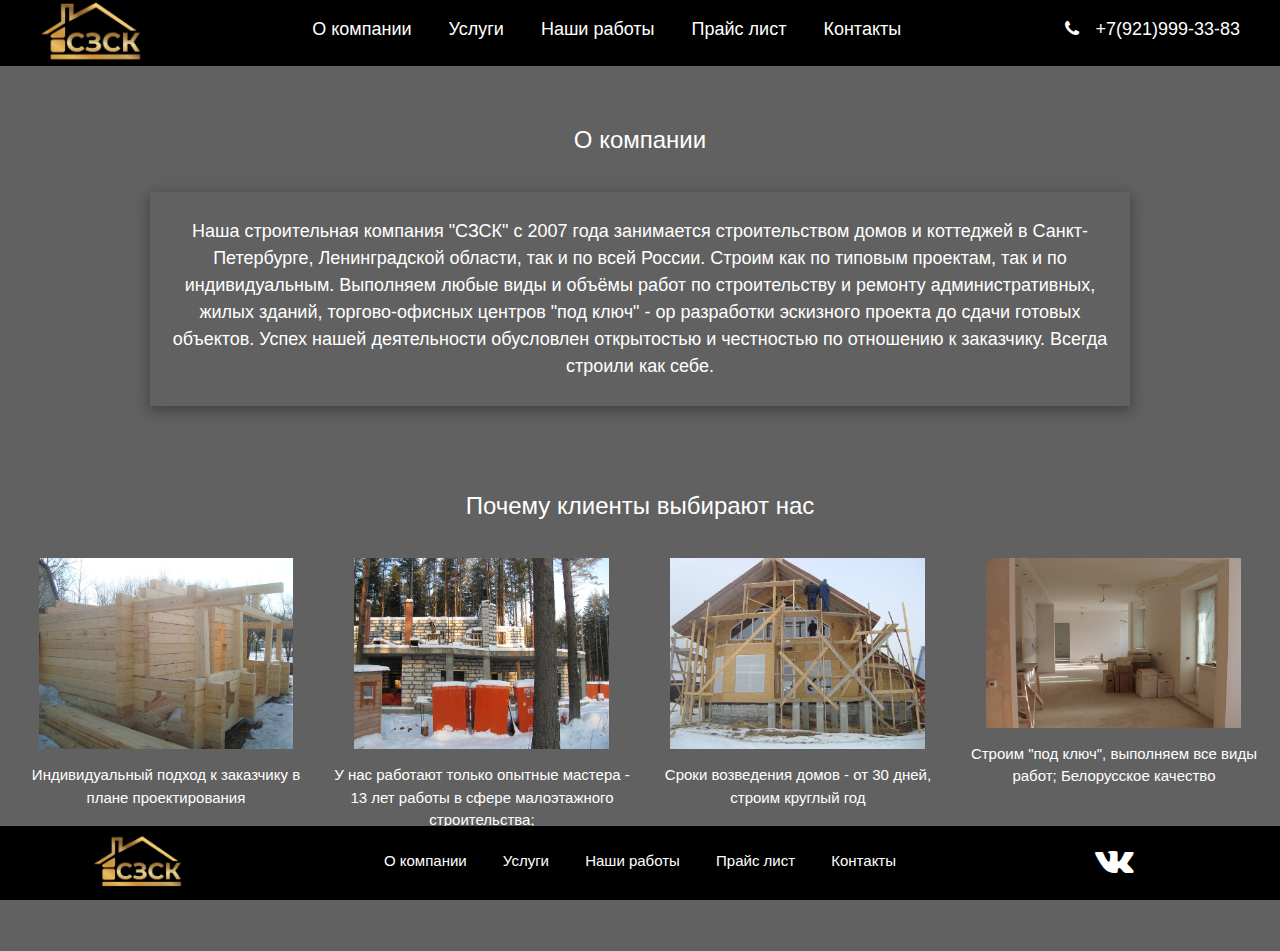
==== about.html @ d19e3cf4 "Add about page" ====
<!DOCTYPE html>
<html>
<head>
	<title>Построим всё</title>
	<meta charset="UTF-8">
	<link rel="stylesheet" href="https://www.w3schools.com/w3css/4/w3.css">
	<link rel='stylesheet' href='https://fonts.googleapis.com/css?family=Roboto'>
	<link rel="stylesheet" href="https://cdnjs.cloudflare.com/ajax/libs/font-awesome/4.7.0/css/font-awesome.min.css">
	<script src="https://vk.com/js/api/openapi.js?160" type="text/javascript"></script>
  <link rel="stylesheet" href="styles.css">
</head>
<body class="w3-dark-gray" id="myPage">

<!-- HEADER -->

<div class="w3-top w3-black">
  <div class="w3-large" style="max-width:1200px;margin:auto">
    <div class="w3-bar-item w3-left" style="width:108px"><img src="logo.png" style="width:100%"/></div>
    <div class="w3-right w3-bar-item w3-padding-16"><i class="fa fa-phone w3-margin-right"></i>+7(921)999-33-83</div>
    <div class="w3-center w3-padding">
    	<a href="/" class="w3-bar-item w3-button w3-hide-small w3-hover-white">О компании</a>
	    <a href="/work.html" class="w3-bar-item w3-button w3-hide-small w3-hover-white">Услуги</a>
	    <a href="/examples.html" class="w3-bar-item w3-button w3-hide-small w3-hover-white">Наши работы</a>
	    <a href="/pricelist.html" class="w3-bar-item w3-button w3-hide-small w3-hover-white">Прайс лист</a>
	    <a href="/contacts.html" class="w3-bar-item w3-button w3-hide-small w3-hover-white">Контакты</a>
    </div>
  </div>
</div>


<!-- INFO BLOCK -->

<!-- О КОМПАНИИ -->

<div class="w3-row-padding w3-center w3-padding-24" id="about2" style="margin-top: 5%">
    <h3 class="w3-center w3-padding-24">О компании</h3>
    <div class="w3-card-4 w3-dark-grey w3-content w3-large w3-padding">
    <p>
      Наша строительная компания "СЗСК" с 2007 года занимается строительством домов и коттеджей в Санкт-Петербурге, Ленинградской области, так и по всей России. Строим как по типовым проектам, так и по индивидуальным. Выполняем любые виды и объёмы работ по строительству и ремонту административных, жилых зданий, торгово-офисных центров "под ключ" - ор разработки эскизного проекта до сдачи готовых объектов. Успех нашей деятельности обусловлен открытостью и честностью по отношению к заказчику. Всегда строили как себе.
    </p>
  </div>
</div>

<!-- ПОЧЕМУ ВЫБИРАЮТ НАС -->

<div class="w3-row-padding w3-center w3-padding-24" id="about" style="margin-bottom: 5%">
    <h3 class="w3-padding-24">Почему клиенты выбирают нас</h3>
    <div class="w3-quarter w3-margin-bottom">
      <img src="images/w1.jpg" style="width:85%"/>
      <p>Индивидуальный подход к заказчику в плане проектирования</p>
    </div>

    <div class="w3-quarter w3-margin-bottom">
      <img src="images/w2.jpg" style="width:85%"/>
      <p>У нас работают только опытные мастера - 13 лет работы в сфере малоэтажного строительства;</p>
    </div>

    <div class="w3-quarter w3-margin-bottom">
      <img src="images/w3.jpg" style="width:85%"/>
      <p>Сроки возведения домов - от 30 дней, строим круглый год</p>
    </div>

    <div class="w3-quarter w3-margin-bottom">
      <img src="images/w4.jpg" style="width:85%"/>
      <p>Строим "под ключ", выполняем все виды работ; Белорусское качество</p>
    </div>
</div>

<!-- FOOTER -->

<footer class="footer w3-container w3-black w3-center w3-margin-top w3-padding">
  <div class="w3-row">
    <div class="w3-col" style="width:20%;height:58px"><img src="logo.png" style="height:100%"/></div>
    <div class="w3-col" style="width:60%">
      <div class="w3-center w3-padding">
      <a href="/" class="w3-bar-item w3-button w3-hide-small w3-hover-white">О компании</a>
      <a href="/work.html" class="w3-bar-item w3-button w3-hide-small w3-hover-white">Услуги</a>
      <a href="/examples.html" class="w3-bar-item w3-button w3-hide-small w3-hover-white">Наши работы</a>
      <a href="/pricelist.html" class="w3-bar-item w3-button w3-hide-small w3-hover-white">Прайс лист</a>
      <a href="/contacts.html" class="w3-bar-item w3-button w3-hide-small w3-hover-white">Контакты</a>
    </div>
    </div>
    <div class="w3-col w3-xxlarge" style="width:16%">
      <i onclick="location.href = 'https://vk.com/postroimvsespb'" class="fa fa-vk w3-hover-opacity"></i>
    </div>
    <!--<a class="w3-col w3-button" style="width:4%" href="#myPage"><span class="w3-xlarge">
    <i class="fa fa-chevron-circle-up"></i></span></a>-->
  </div>
</footer>
</body>
</html>
---- styles.css ----
.footer {
	position: fixed;
	left: 0;
	bottom: 0;
	width: 100%;
}
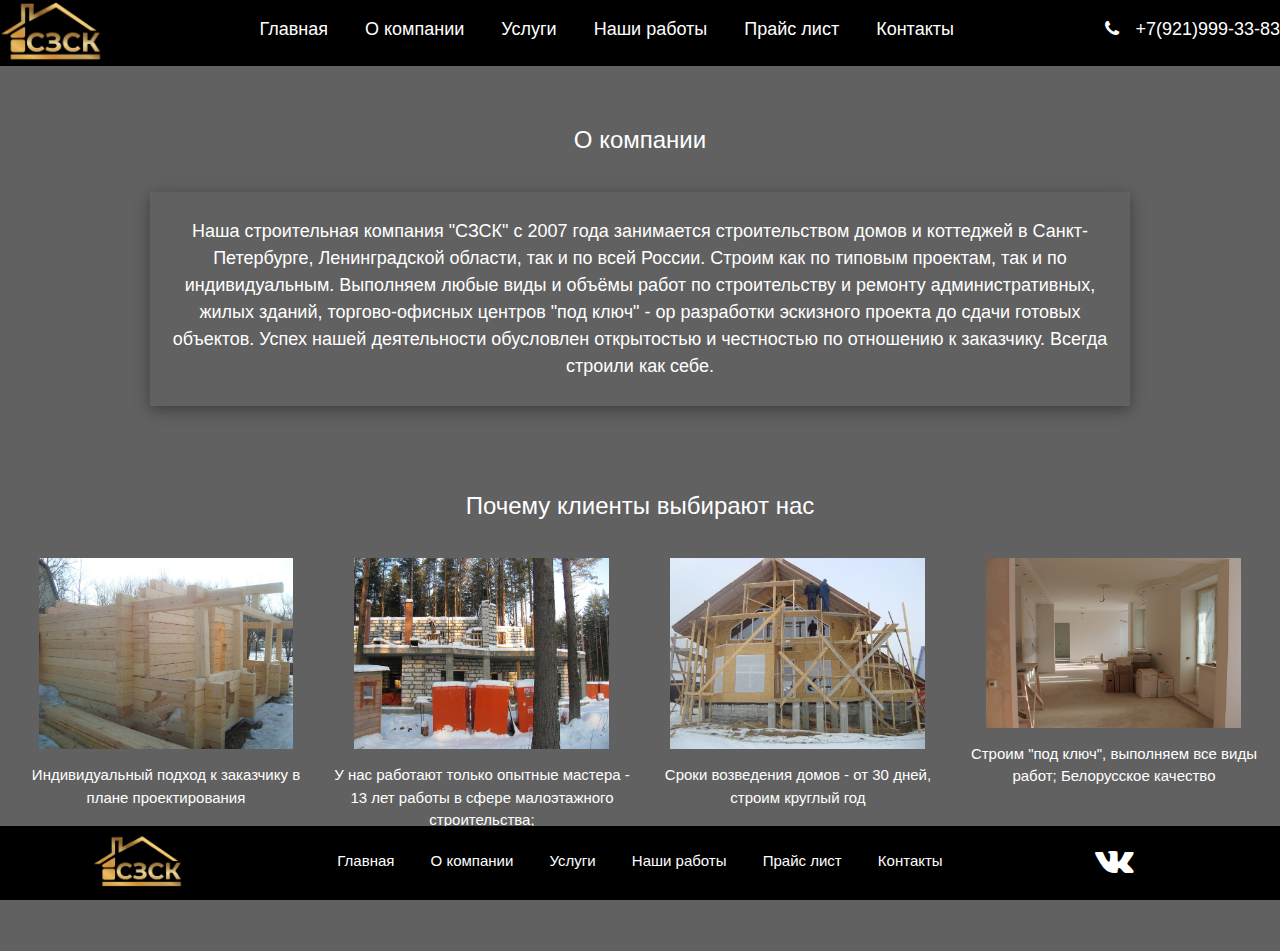
==== commit b7d2d3af: "Add link to /index.html page in menu" ====
--- a/about.html
+++ b/about.html
@@ -14,15 +14,16 @@
 <!-- HEADER -->
 
 <div class="w3-top w3-black">
-  <div class="w3-large" style="max-width:1200px;margin:auto">
+  <div class="w3-large" style="max-width:1320px;margin:auto">
     <div class="w3-bar-item w3-left" style="width:108px"><img src="logo.png" style="width:100%"/></div>
     <div class="w3-right w3-bar-item w3-padding-16"><i class="fa fa-phone w3-margin-right"></i>+7(921)999-33-83</div>
     <div class="w3-center w3-padding">
-    	<a href="/" class="w3-bar-item w3-button w3-hide-small w3-hover-white">О компании</a>
-	    <a href="/work.html" class="w3-bar-item w3-button w3-hide-small w3-hover-white">Услуги</a>
-	    <a href="/examples.html" class="w3-bar-item w3-button w3-hide-small w3-hover-white">Наши работы</a>
-	    <a href="/pricelist.html" class="w3-bar-item w3-button w3-hide-small w3-hover-white">Прайс лист</a>
-	    <a href="/contacts.html" class="w3-bar-item w3-button w3-hide-small w3-hover-white">Контакты</a>
+      <a href="/" class="w3-bar-item w3-button w3-hide-small w3-hover-white">Главная</a>
+      <a href="/about.html" class="w3-bar-item w3-button w3-hide-small w3-hover-white">О компании</a>
+      <a href="/work.html" class="w3-bar-item w3-button w3-hide-small w3-hover-white">Услуги</a>
+      <a href="/examples.html" class="w3-bar-item w3-button w3-hide-small w3-hover-white">Наши работы</a>
+      <a href="/pricelist.html" class="w3-bar-item w3-button w3-hide-small w3-hover-white">Прайс лист</a>
+      <a href="/contacts.html" class="w3-bar-item w3-button w3-hide-small w3-hover-white">Контакты</a>
     </div>
   </div>
 </div>
@@ -73,7 +74,8 @@
     <div class="w3-col" style="width:20%;height:58px"><img src="logo.png" style="height:100%"/></div>
     <div class="w3-col" style="width:60%">
       <div class="w3-center w3-padding">
-      <a href="/" class="w3-bar-item w3-button w3-hide-small w3-hover-white">О компании</a>
+      <a href="/" class="w3-bar-item w3-button w3-hide-small w3-hover-white">Главная</a>
+      <a href="/about.html" class="w3-bar-item w3-button w3-hide-small w3-hover-white">О компании</a>
       <a href="/work.html" class="w3-bar-item w3-button w3-hide-small w3-hover-white">Услуги</a>
       <a href="/examples.html" class="w3-bar-item w3-button w3-hide-small w3-hover-white">Наши работы</a>
       <a href="/pricelist.html" class="w3-bar-item w3-button w3-hide-small w3-hover-white">Прайс лист</a>
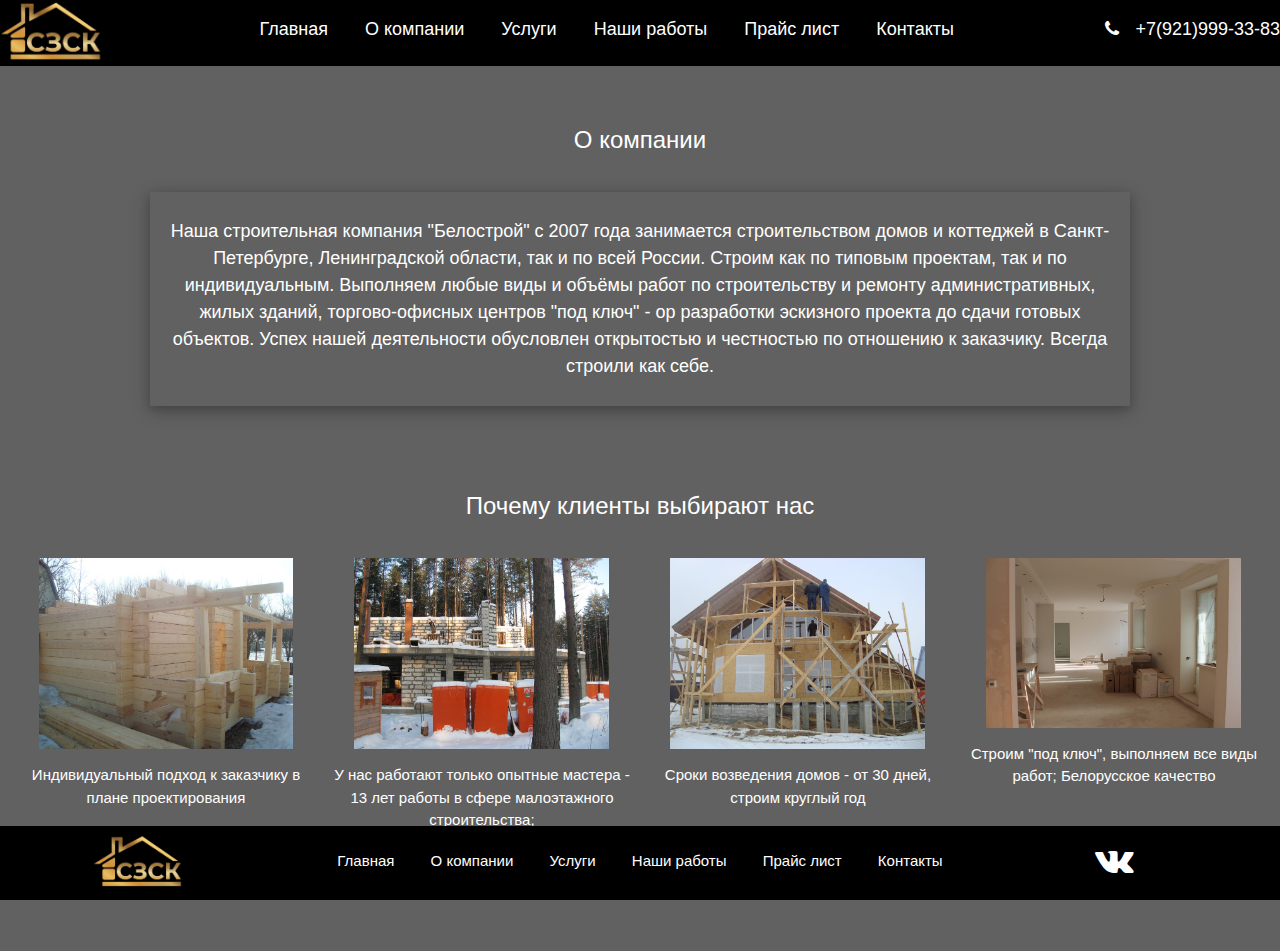
==== commit 4aa43294: "Update about.html" ====
--- a/about.html
+++ b/about.html
@@ -37,7 +37,7 @@
     <h3 class="w3-center w3-padding-24">О компании</h3>
     <div class="w3-card-4 w3-dark-grey w3-content w3-large w3-padding">
     <p>
-      Наша строительная компания "СЗСК" с 2007 года занимается строительством домов и коттеджей в Санкт-Петербурге, Ленинградской области, так и по всей России. Строим как по типовым проектам, так и по индивидуальным. Выполняем любые виды и объёмы работ по строительству и ремонту административных, жилых зданий, торгово-офисных центров "под ключ" - ор разработки эскизного проекта до сдачи готовых объектов. Успех нашей деятельности обусловлен открытостью и честностью по отношению к заказчику. Всегда строили как себе.
+      Наша строительная компания "Белострой" с 2007 года занимается строительством домов и коттеджей в Санкт-Петербурге, Ленинградской области, так и по всей России. Строим как по типовым проектам, так и по индивидуальным. Выполняем любые виды и объёмы работ по строительству и ремонту административных, жилых зданий, торгово-офисных центров "под ключ" - ор разработки эскизного проекта до сдачи готовых объектов. Успех нашей деятельности обусловлен открытостью и честностью по отношению к заказчику. Всегда строили как себе.
     </p>
   </div>
 </div>
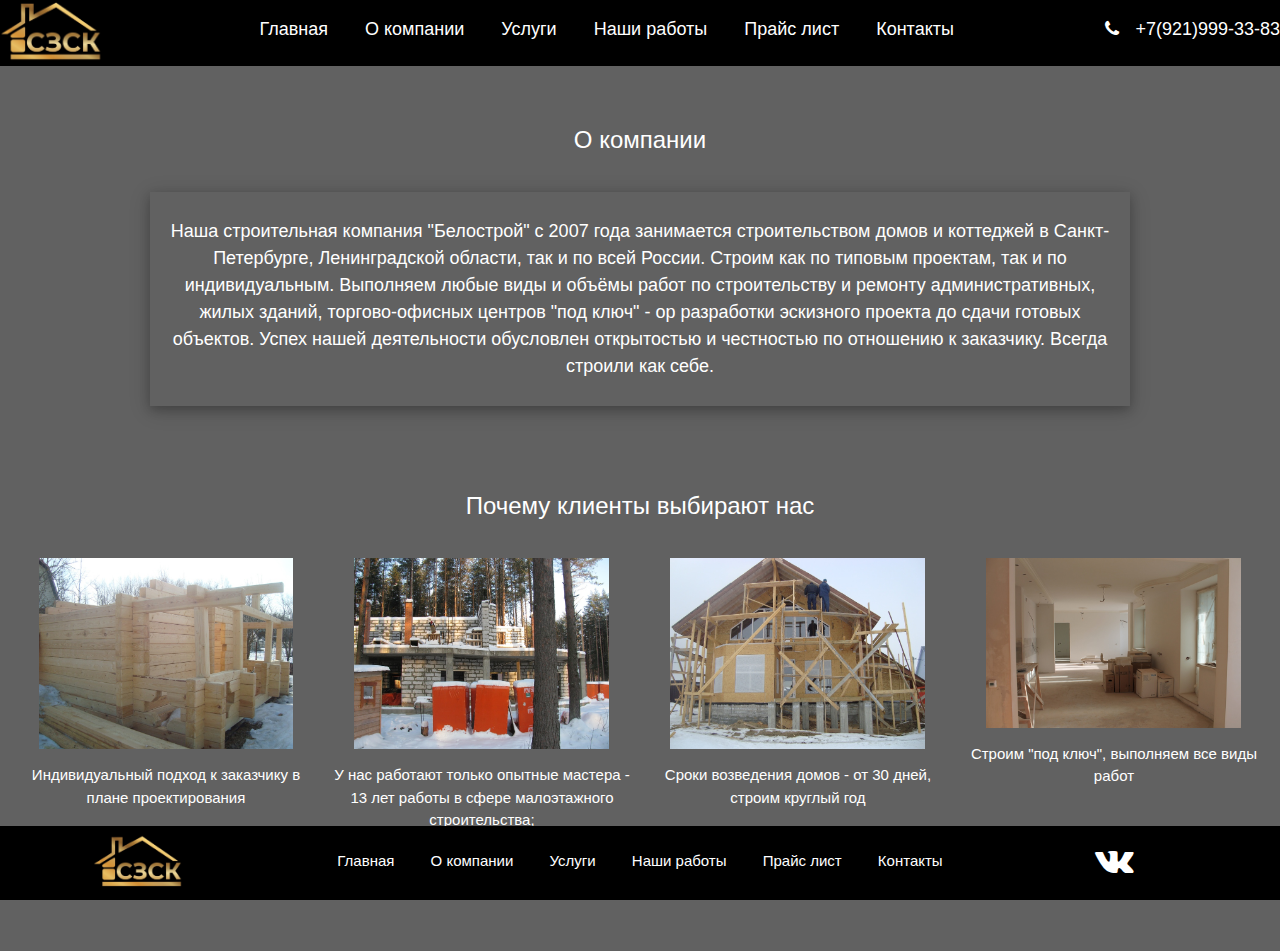
==== commit e5393bf6: "Update about.html" ====
--- a/about.html
+++ b/about.html
@@ -63,7 +63,7 @@
 
     <div class="w3-quarter w3-margin-bottom">
       <img src="images/w4.jpg" style="width:85%"/>
-      <p>Строим "под ключ", выполняем все виды работ; Белорусское качество</p>
+      <p>Строим "под ключ", выполняем все виды работ</p>
     </div>
 </div>
 
